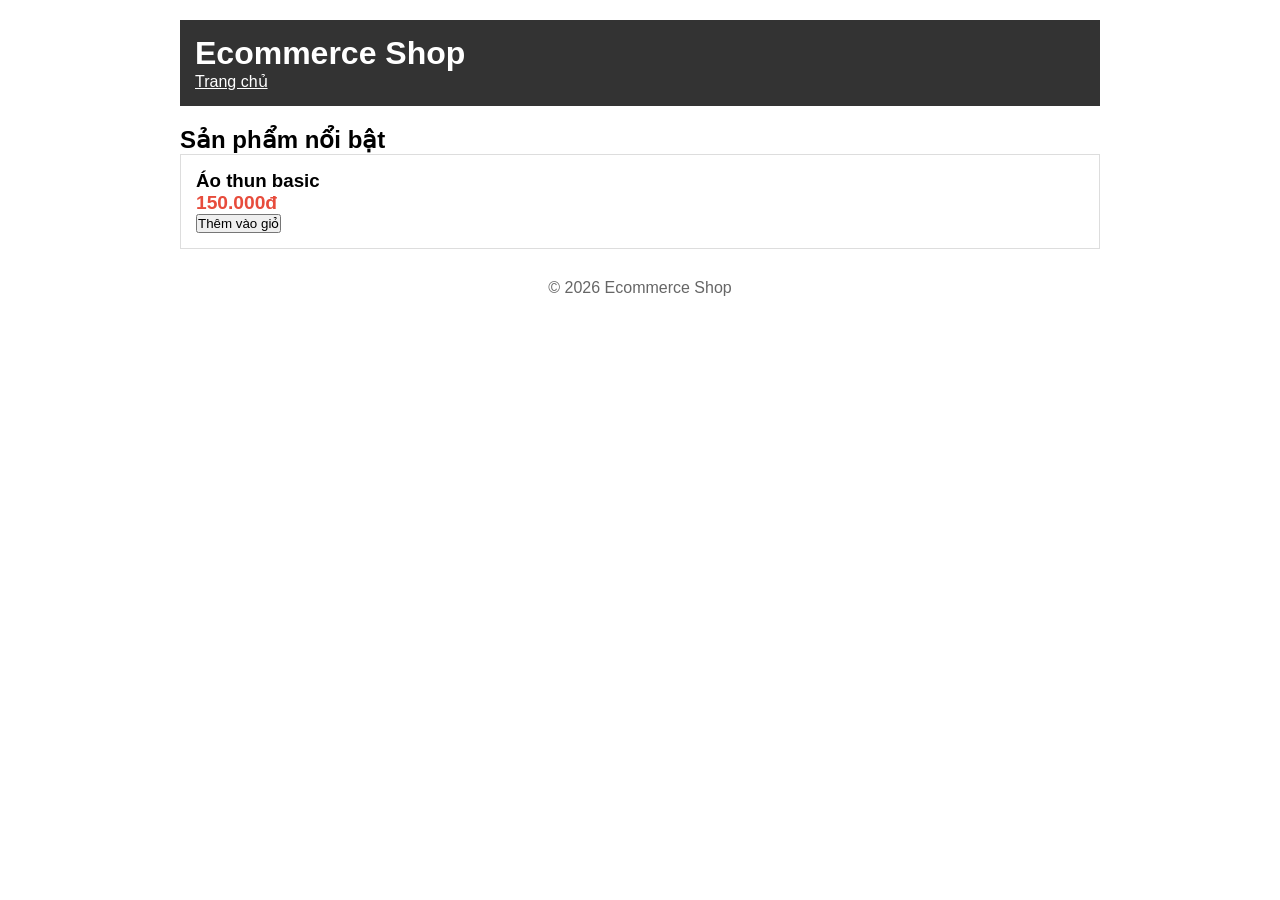
==== index.html @ d5b2fa9f "feat: khởi tạo cấu trúc dự án ecommerce-shop" ====
<!DOCTYPE html>
<html lang="vi">
<head>
    <meta charset="UTF-8">
    <title>Ecommerce Shop</title>
    <link rel="stylesheet" href="css/style.css">
</head>
<body>
    <header>
        <h1>Ecommerce Shop</h1>
        <nav>
            <a href="index.html">Trang chủ</a>
        </nav>
    </header>

    <main>
        <h2>Sản phẩm nổi bật</h2>
        <div class="product">
            <h3>Áo thun basic</h3>
            <p class="price">150.000đ</p>
            <button>Thêm vào giỏ</button>
        </div>
    </main>

    <footer>
        <p>&copy; 2026 Ecommerce Shop</p>
    </footer>
</body>
</html>
---- css/style.css ----
* {
    margin: 0;
    padding: 0;
    box-sizing: border-box;
}

body {
    font-family: Arial, sans-serif;
    max-width: 960px;
    margin: 0 auto;
    padding: 20px;
}

header {
    background: #333;
    color: white;
    padding: 15px;
    margin-bottom: 20px;
}

header nav a {
    color: white;
    margin-right: 15px;
}

.product {
    border: 1px solid #ddd;
    padding: 15px;
    margin-bottom: 10px;
}

.price {
    color: #e74c3c;
    font-weight: bold;
    font-size: 1.2em;
}

footer {
    margin-top: 30px;
    text-align: center;
    color: #666;
}
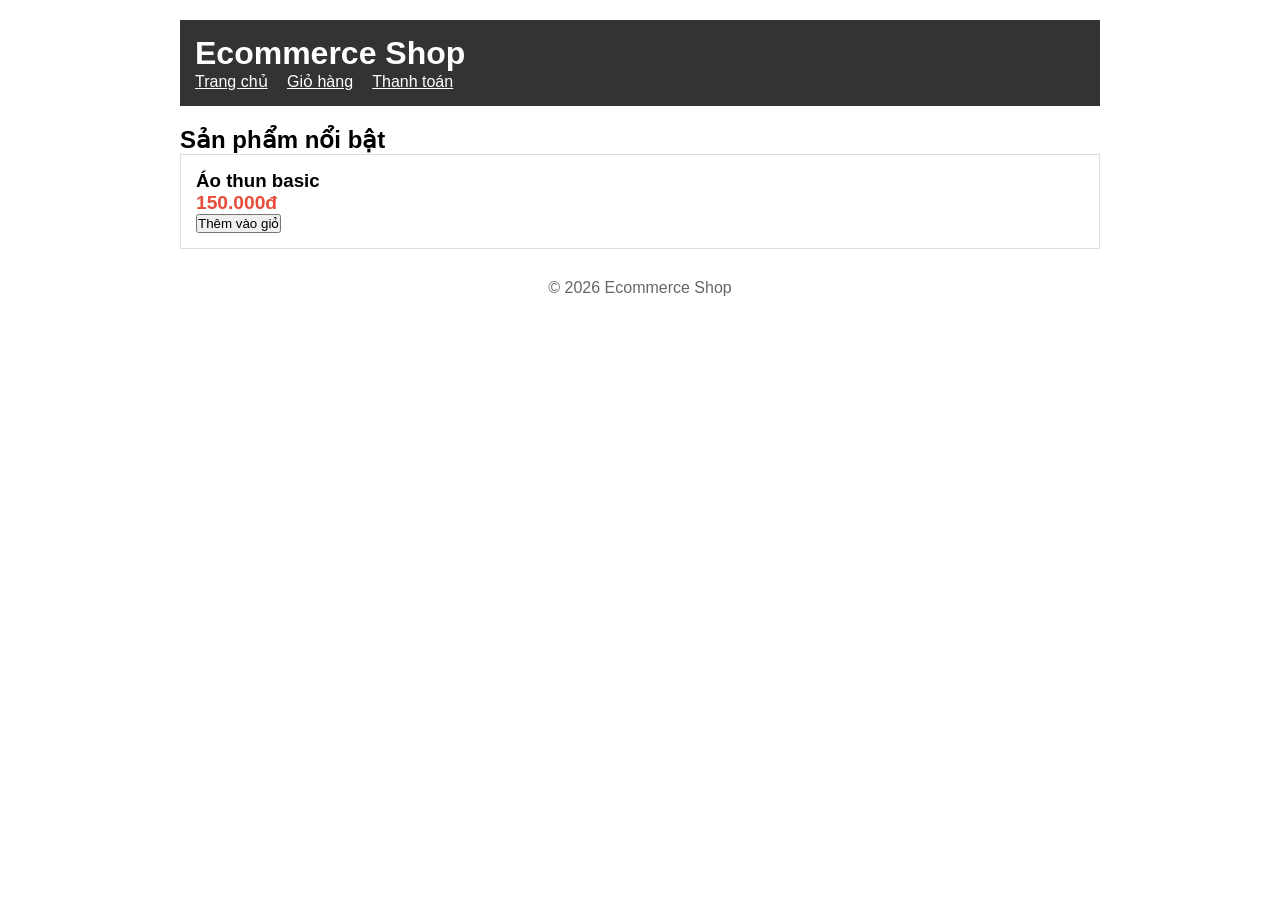
==== commit de86b1ea: "feat: tạo trang thanh toán Closes #2" ====
--- a/index.html
+++ b/index.html
@@ -10,8 +10,11 @@
         <h1>Ecommerce Shop</h1>
         <nav>
             <a href="index.html">Trang chủ</a>
+            <a href="cart.html">Giỏ hàng</a>
+<a href="checkout.html">Thanh toán</a>
         </nav>
     </header>
+
 
     <main>
         <h2>Sản phẩm nổi bật</h2>
